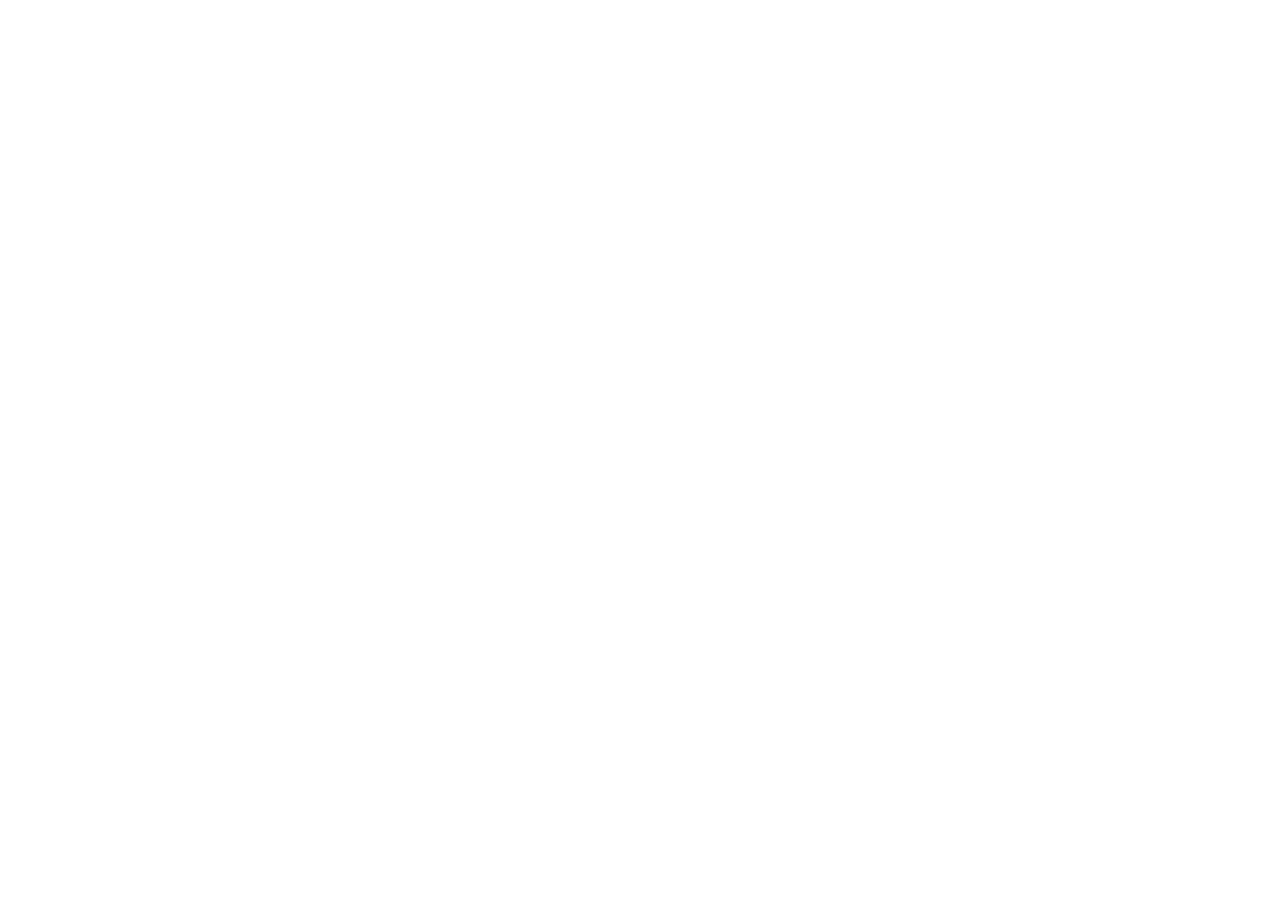
==== html-css/index.html @ a205059f "initial assess" ====
<!DOCTYPE html>
<html lang="en">
  <head>
    <meta charset="UTF-8" />
    <meta name="viewport" content="width=device-width, initial-scale=1.0" />
    <title>HTML & CSS Part 1</title>
  </head>

  <body></body>
</html>
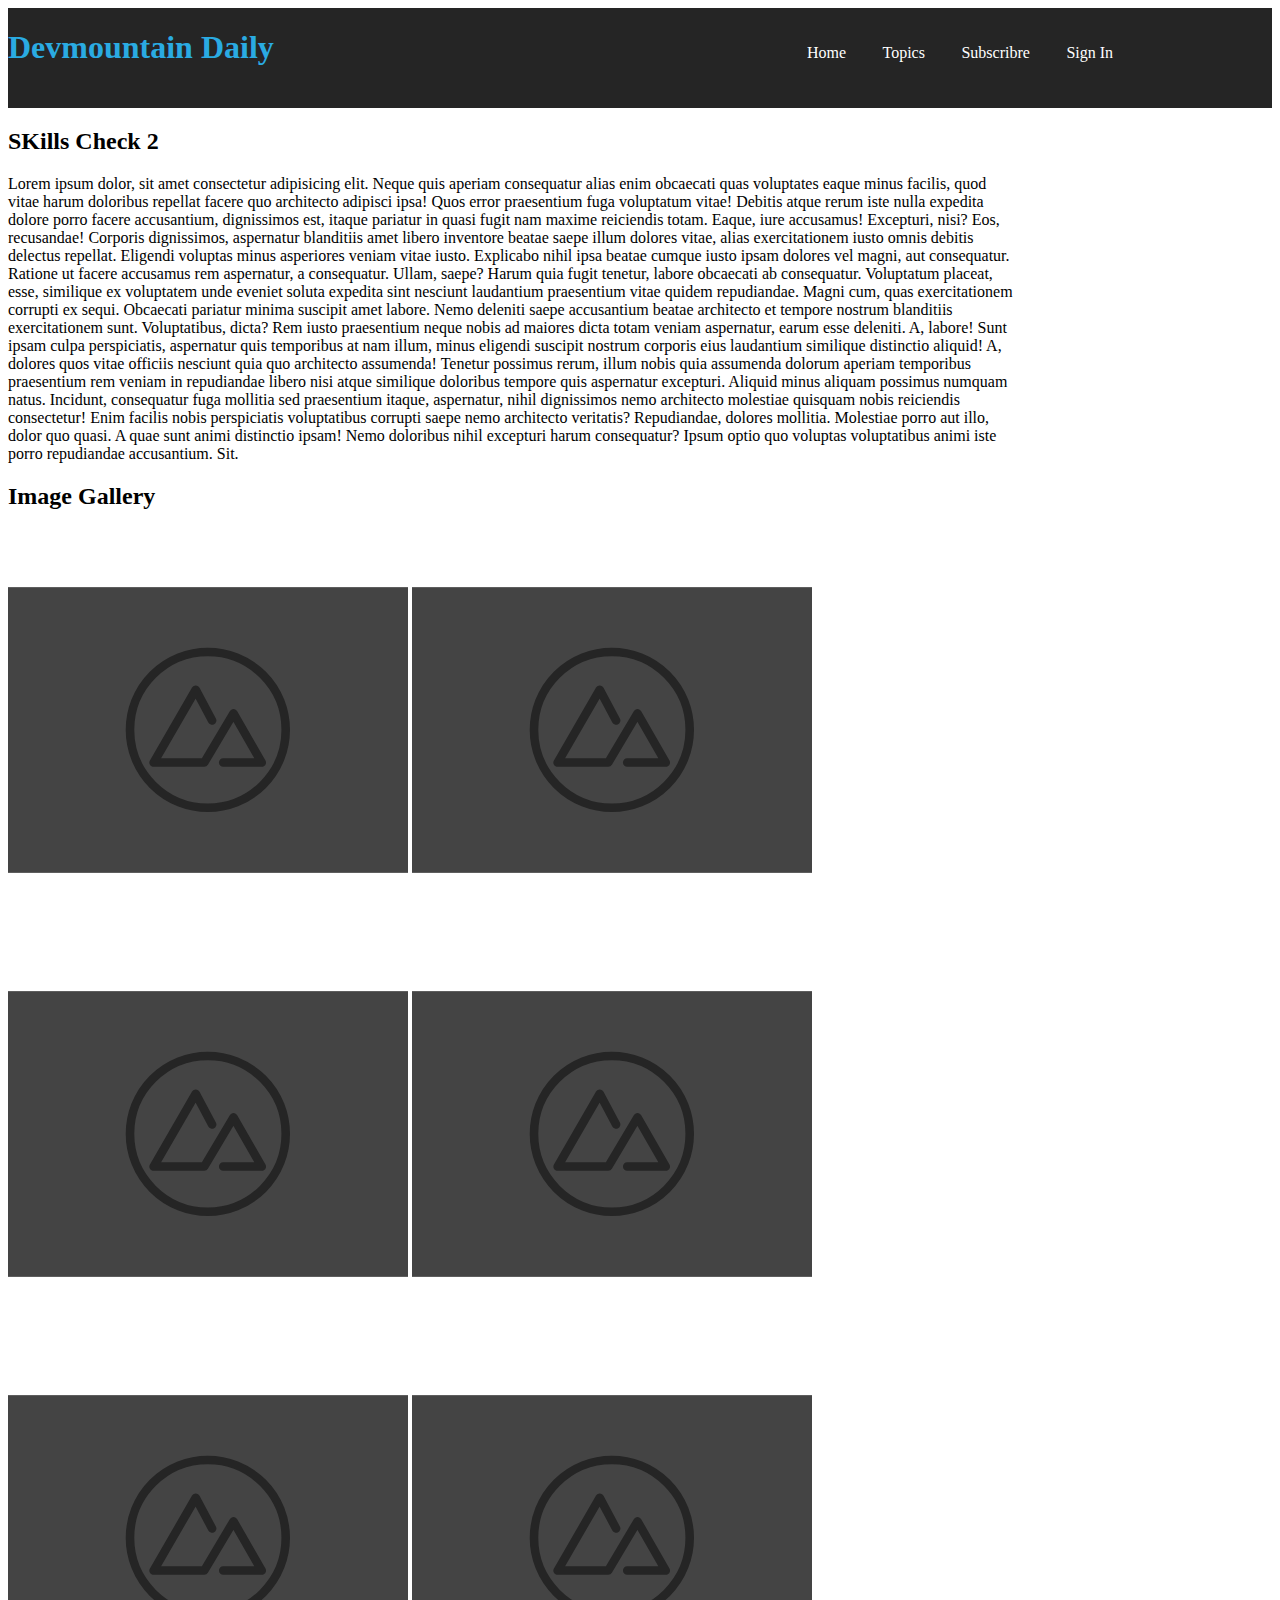
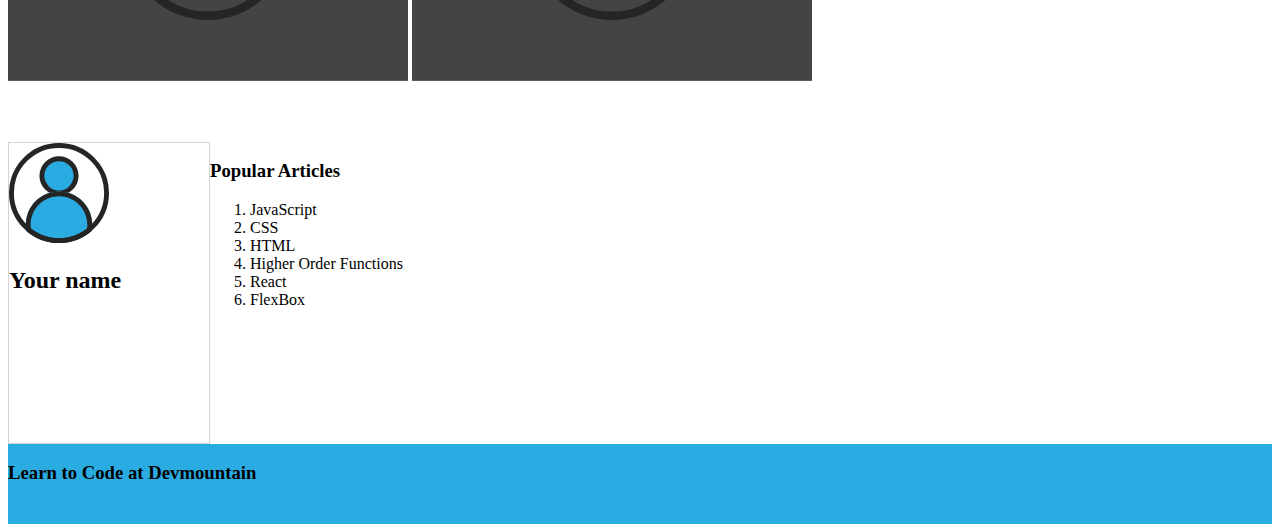
==== commit 904b5138: "added part of html css" ====
--- a/html-css/index.html
+++ b/html-css/index.html
@@ -1,10 +1,98 @@
 <!DOCTYPE html>
 <html lang="en">
-  <head>
-    <meta charset="UTF-8" />
-    <meta name="viewport" content="width=device-width, initial-scale=1.0" />
-    <title>HTML & CSS Part 1</title>
-  </head>
 
-  <body></body>
-</html>
+<head>
+  <meta charset="UTF-8" />
+  <meta name="viewport" content="width=device-width, initial-scale=1.0" />
+
+  <link rel="stylesheet" href="styles.css">
+  <title>HTML & CSS Part 1</title>
+</head>
+
+<body>
+
+  <nav>
+    <div class="mainH">
+      <h1>Devmountain Daily</h1>
+    </div>
+    <div class="button-wrapper">
+      <div class="second-wrapper">
+        <div class="button">Home</div>
+        <div class="button">Topics</div>
+        <div class="button">Subscribre</div>
+        <div class="button">Sign In</div>
+      </div>
+    </div>
+  </nav>
+  <div>
+    <main>
+      <h2>SKills Check 2</h2>
+      <div class="main-write">
+        Lorem ipsum dolor, sit amet consectetur adipisicing elit. Neque quis aperiam consequatur alias enim obcaecati
+        quas
+        voluptates eaque minus facilis, quod vitae harum doloribus repellat facere quo architecto adipisci ipsa!
+        Quos error praesentium fuga voluptatum vitae! Debitis atque rerum iste nulla expedita dolore porro facere
+        accusantium, dignissimos est, itaque pariatur in quasi fugit nam maxime reiciendis totam. Eaque, iure accusamus!
+        Excepturi, nisi? Eos, recusandae! Corporis dignissimos, aspernatur blanditiis amet libero inventore beatae saepe
+        illum dolores vitae, alias exercitationem iusto omnis debitis delectus repellat. Eligendi voluptas minus
+        asperiores veniam vitae iusto.
+        Explicabo nihil ipsa beatae cumque iusto ipsam dolores vel magni, aut consequatur. Ratione ut facere accusamus
+        rem
+        aspernatur, a consequatur. Ullam, saepe? Harum quia fugit tenetur, labore obcaecati ab consequatur.
+        Voluptatum placeat, esse, similique ex voluptatem unde eveniet soluta expedita sint nesciunt laudantium
+        praesentium vitae quidem repudiandae. Magni cum, quas exercitationem corrupti ex sequi. Obcaecati pariatur
+        minima
+        suscipit amet labore.
+        Nemo deleniti saepe accusantium beatae architecto et tempore nostrum blanditiis exercitationem sunt.
+        Voluptatibus,
+        dicta? Rem iusto praesentium neque nobis ad maiores dicta totam veniam aspernatur, earum esse deleniti. A,
+        labore!
+        Sunt ipsam culpa perspiciatis, aspernatur quis temporibus at nam illum, minus eligendi suscipit nostrum corporis
+        eius laudantium similique distinctio aliquid! A, dolores quos vitae officiis nesciunt quia quo architecto
+        assumenda!
+        Tenetur possimus rerum, illum nobis quia assumenda dolorum aperiam temporibus praesentium rem veniam in
+        repudiandae libero nisi atque similique doloribus tempore quis aspernatur excepturi. Aliquid minus aliquam
+        possimus numquam natus.
+        Incidunt, consequatur fuga mollitia sed praesentium itaque, aspernatur, nihil dignissimos nemo architecto
+        molestiae quisquam nobis reiciendis consectetur! Enim facilis nobis perspiciatis voluptatibus corrupti saepe
+        nemo
+        architecto veritatis? Repudiandae, dolores mollitia.
+        Molestiae porro aut illo, dolor quo quasi. A quae sunt animi distinctio ipsam! Nemo doloribus nihil excepturi
+        harum consequatur? Ipsum optio quo voluptas voluptatibus animi iste porro repudiandae accusantium. Sit.
+      </div>
+
+      <h2>Image Gallery</h2>
+      <div class="gallery">
+        <img src="placeholder.svg" alt="">
+        <img src="placeholder.svg" alt="">
+        <img src="placeholder.svg" alt="">
+        <img src="placeholder.svg" alt="">
+        <img src="placeholder.svg" alt="">
+        <img src="placeholder.svg" alt="">
+      </div>
+      <section>
+        <img src="profile.svg" alt="">
+        <h2>Your name</h2>
+      </section>
+      <article>
+        <h3>Popular Articles</h3>
+        <ol>
+          <li>JavaScript</li>
+          <li>CSS</li>
+          <li>HTML</li>
+          <li>Higher Order Functions</li>
+          <li>React</li>
+          <li>FlexBox</li>
+        </ol>
+      </article>
+
+    </main>
+  </div>
+
+  <footer>
+    <h3>Learn to Code at Devmountain</h3>
+  </footer>
+
+</body>
+
+</html>--- a/html-css/styles.css
+++ b/html-css/styles.css
@@ -0,0 +1,92 @@
+/*
+
+these are the colors used in the example
+***you can use them if you'd like or you can choose your own***
+
+black - rgb(37, 37, 37)
+blue - rgb(42, 171, 226)
+shadow - rgba(102, 75, 75, .3)
+white - rgb(255, 255, 255) (default value)
+
+the font is called 'nunito' and can be found on google fonts
+***you can use it if you'd like or you can choose your own***
+nav 
+section 
+article 
+main 
+img 
+ol 
+li 
+footer 
+a heading element (h1–h6)
+*/
+body {
+    display: flex;
+    flex-direction: column;
+
+}
+
+nav {
+    background-color: rgb(37, 37, 37);
+    width: 100%;
+    height: 100px;
+}
+
+.button-wrapper {
+    width: 30%;
+    display: inline-block;
+}
+
+.second-wrapper {
+    display: flex;
+    justify-content: space-evenly;
+}
+
+.button {
+    color: white;
+}
+
+main {
+    display: flex;
+    flex-wrap: wrap;
+}
+
+.mainH {
+    display: inline-block;
+    width: 60%;
+}
+
+h1 {
+    color: rgb(42, 171, 226);
+
+}
+
+main {
+    width: 80%;
+}
+
+.main-write {}
+
+.gallery img {
+    height: 400px;
+    width: 400px;
+
+}
+
+section {
+    width: 200px;
+    height: 300px;
+    border: 1px solid lightgrey;
+}
+
+section img {
+    height: 100px;
+    width: 100px;
+}
+
+footer {
+    width: 100%;
+    height: 80px;
+    background-color: rgb(42, 171, 226);
+    ;
+}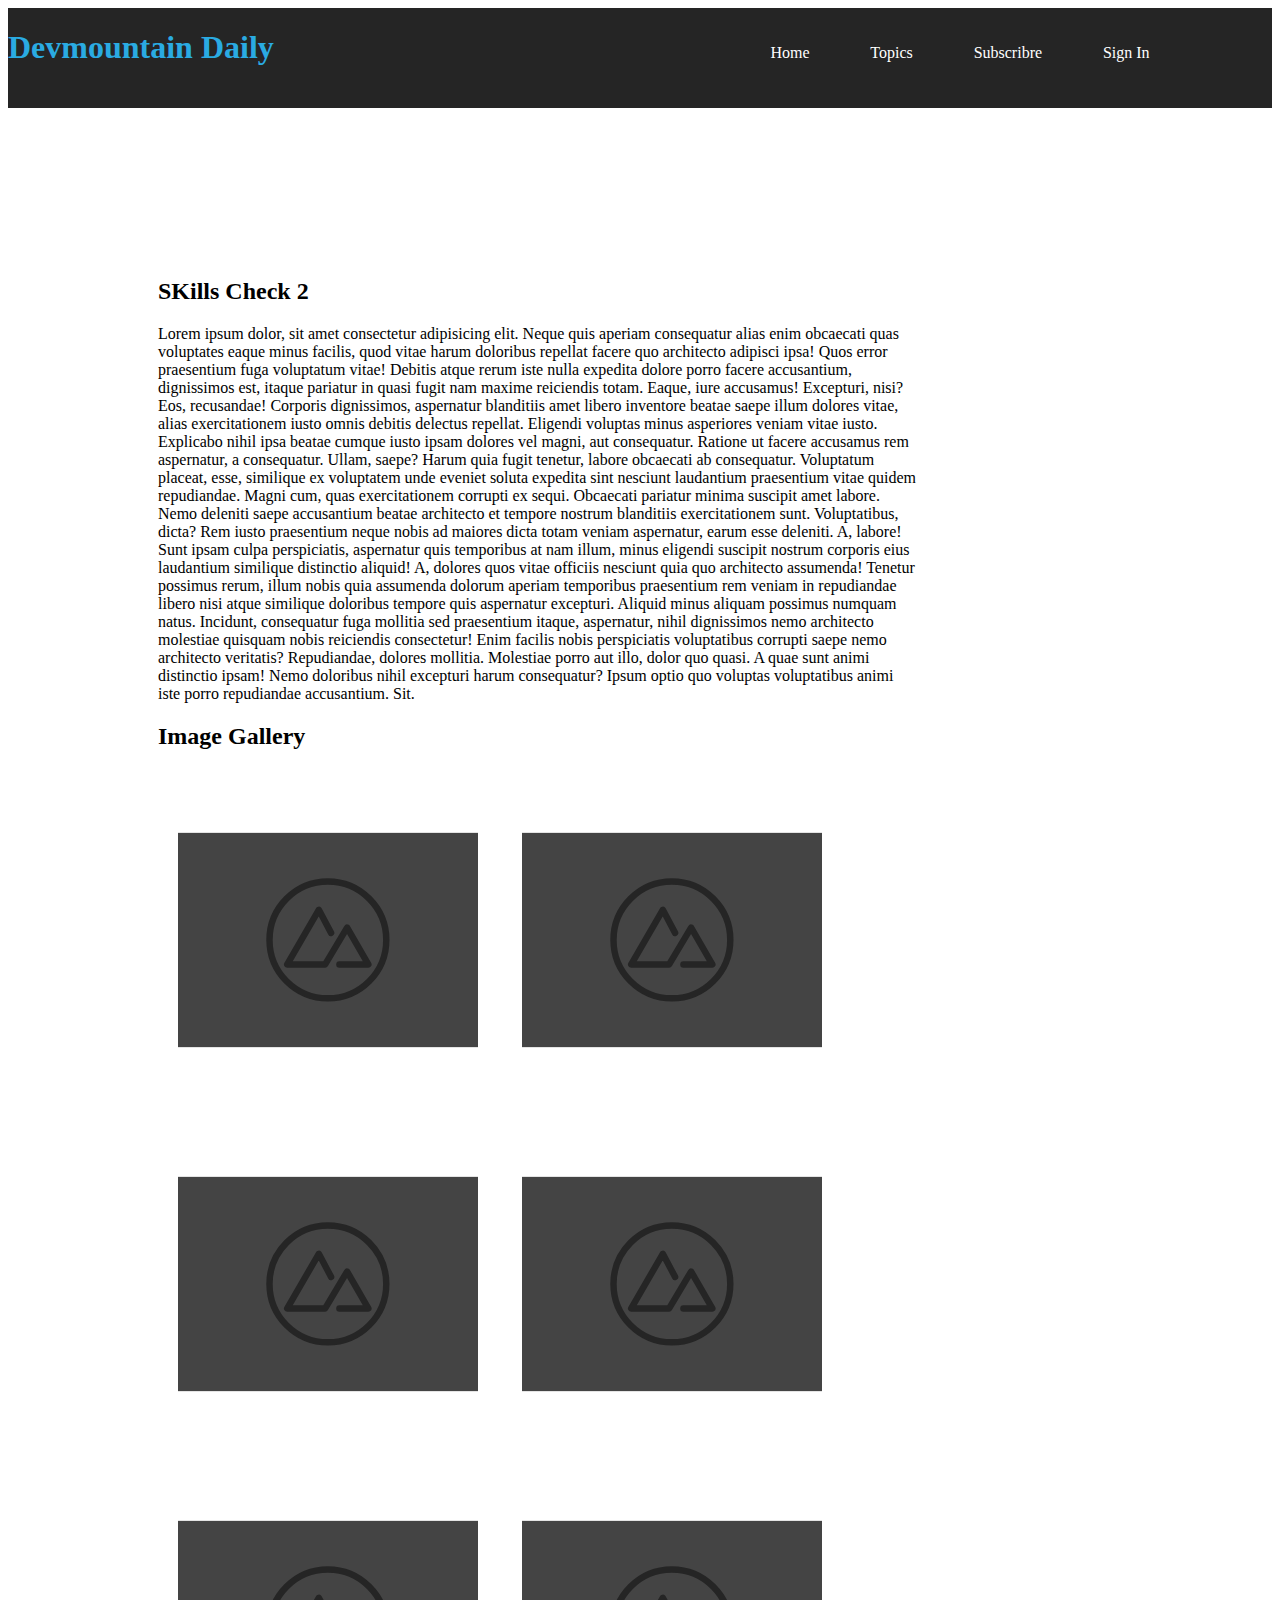
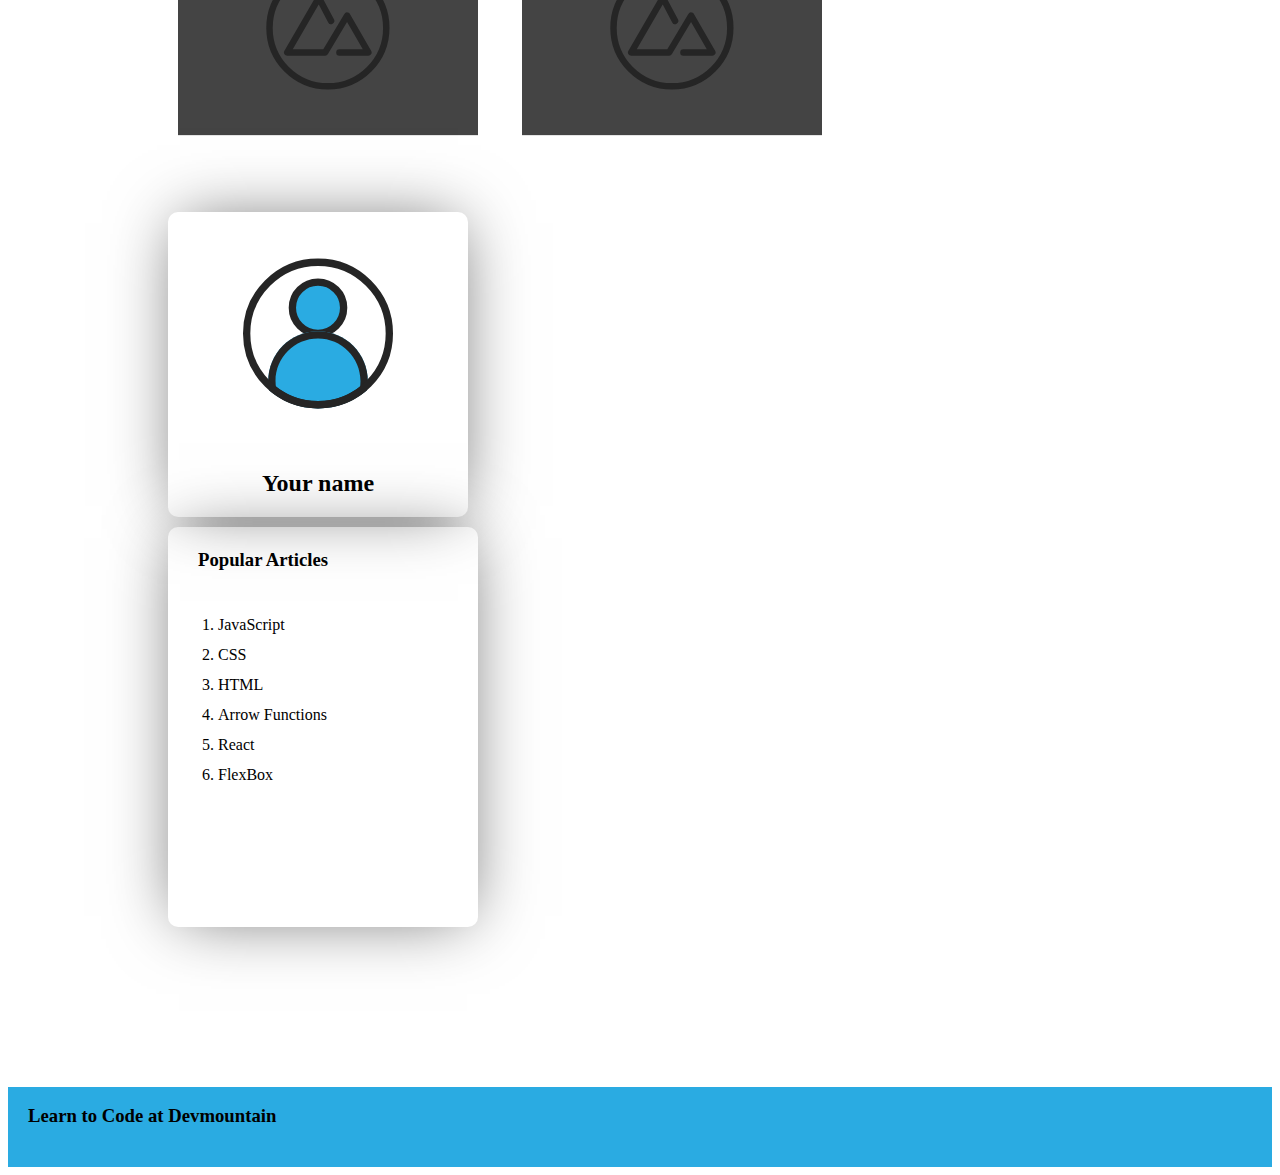
==== commit b7fde1a7: "a few additions on css" ====
--- a/html-css/index.html
+++ b/html-css/index.html
@@ -25,6 +25,7 @@
     </div>
   </nav>
   <div>
+
     <main>
       <h2>SKills Check 2</h2>
       <div class="main-write">
@@ -61,7 +62,7 @@
         harum consequatur? Ipsum optio quo voluptas voluptatibus animi iste porro repudiandae accusantium. Sit.
       </div>
 
-      <h2>Image Gallery</h2>
+      <h2>Image Gallery</h2> <br />
       <div class="gallery">
         <img src="placeholder.svg" alt="">
         <img src="placeholder.svg" alt="">
@@ -70,22 +71,26 @@
         <img src="placeholder.svg" alt="">
         <img src="placeholder.svg" alt="">
       </div>
-      <section>
-        <img src="profile.svg" alt="">
-        <h2>Your name</h2>
-      </section>
-      <article>
-        <h3>Popular Articles</h3>
-        <ol>
-          <li>JavaScript</li>
-          <li>CSS</li>
-          <li>HTML</li>
-          <li>Higher Order Functions</li>
-          <li>React</li>
-          <li>FlexBox</li>
-        </ol>
-      </article>
 
+      <div id="side-bar">
+        <section>
+          <img src="profile.svg" alt="">
+          <h2>Your name</h2>
+        </section>
+
+
+        <article>
+          <h3>Popular Articles</h3>
+          <ol>
+            <li>JavaScript</li>
+            <li>CSS</li>
+            <li>HTML</li>
+            <li>Arrow Functions</li>
+            <li>React</li>
+            <li>FlexBox</li>
+          </ol>
+        </article>
+      </div>
     </main>
   </div>
 
--- a/html-css/styles.css
+++ b/html-css/styles.css
@@ -21,9 +21,10 @@
 a heading element (h1–h6)
 */
 body {
+    /* height: 100vh; */
     display: flex;
     flex-direction: column;
-
+    flex-wrap: wrap;
 }
 
 nav {
@@ -39,7 +40,7 @@
 
 .second-wrapper {
     display: flex;
-    justify-content: space-evenly;
+    justify-content: space-between;
 }
 
 .button {
@@ -62,26 +63,51 @@
 }
 
 main {
-    width: 80%;
+    width: 60%;
+    padding: 100px;
+    margin: 50px 50px 50px 50px;
 }
 
 .main-write {}
 
 .gallery img {
-    height: 400px;
-    width: 400px;
-
+    height: 300px;
+    width: 300px;
+    padding: 20px;
+    display: inline-block;
 }
 
 section {
-    width: 200px;
+    display: flex;
+    align-items: center;
+    flex-direction: column;
+    width: 300px;
     height: 300px;
-    border: 1px solid lightgrey;
+    padding-top: 5px;
+    box-shadow: 1px 0px 64px -11px rgba(0, 0, 0, 0.60);
+    border-radius: 10px;
+    margin: 10px;
 }
 
 section img {
-    height: 100px;
-    width: 100px;
+    height: 1500px;
+    width: 150px;
+}
+
+article {
+    display: flex;
+    flex-direction: column;
+    line-height: 30px;
+    width: 300px;
+    height: 400px;
+    box-shadow: 0px 0px 64px -11px rgba(0, 0, 0, 0.60);
+    border-radius: 10px;
+    padding-left: 10px;
+    margin: 10px;
+}
+
+h3 {
+    padding-left: 20px;
 }
 
 footer {
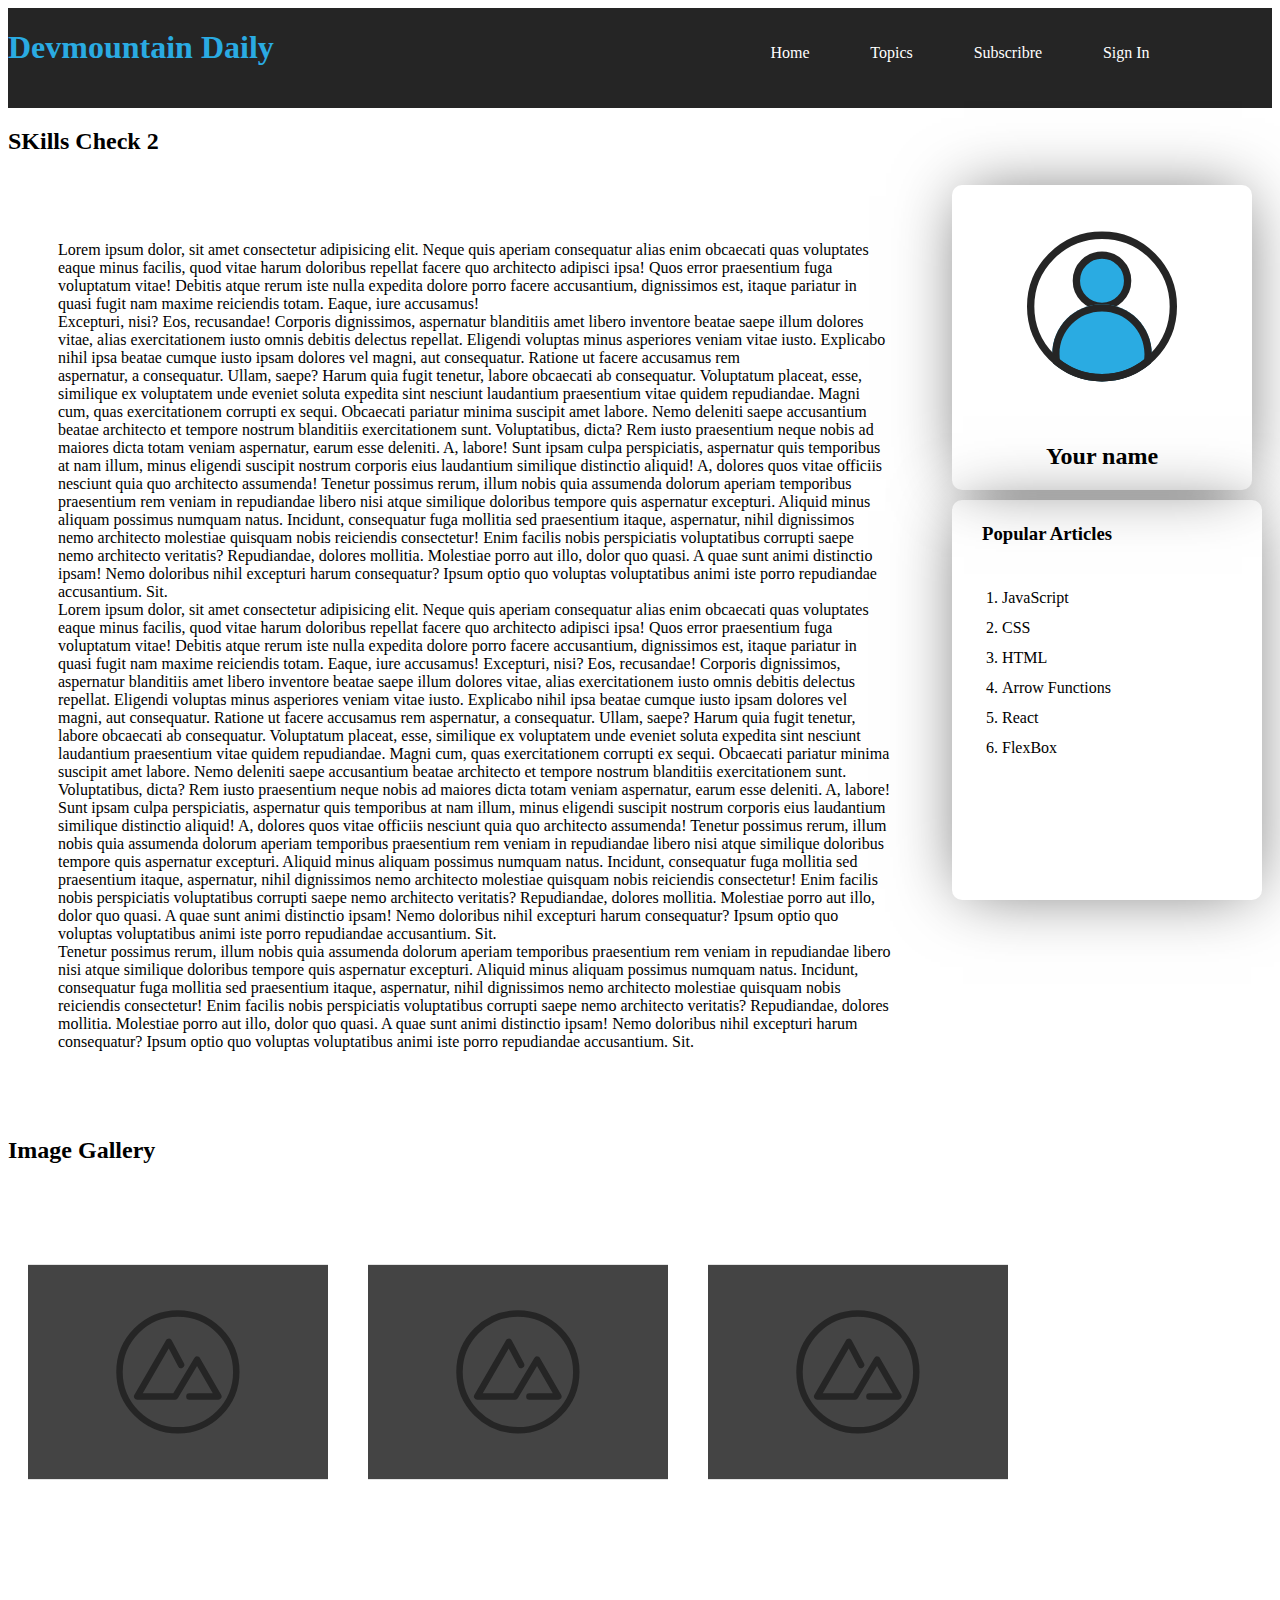
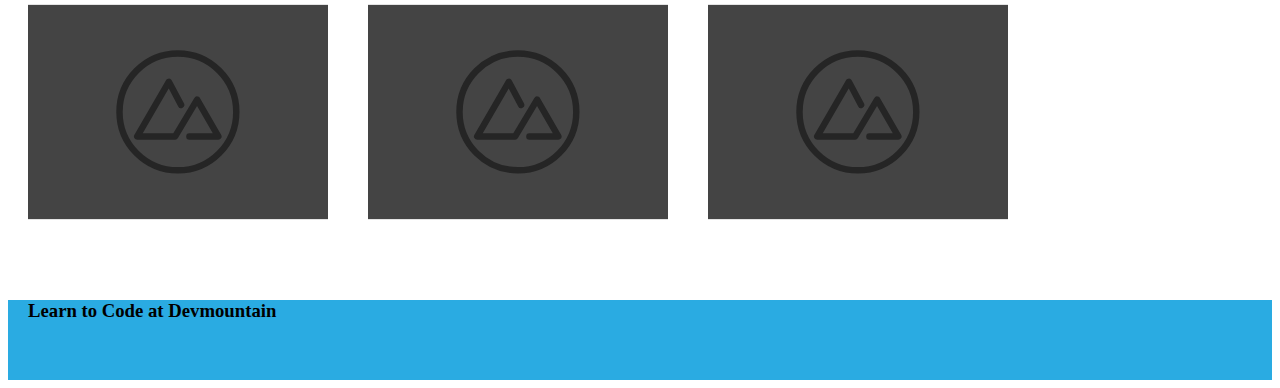
==== commit 73405a93: "updates side section" ====
--- a/html-css/index.html
+++ b/html-css/index.html
@@ -28,38 +28,114 @@
 
     <main>
       <h2>SKills Check 2</h2>
-      <div class="main-write">
-        Lorem ipsum dolor, sit amet consectetur adipisicing elit. Neque quis aperiam consequatur alias enim obcaecati
-        quas
-        voluptates eaque minus facilis, quod vitae harum doloribus repellat facere quo architecto adipisci ipsa!
-        Quos error praesentium fuga voluptatum vitae! Debitis atque rerum iste nulla expedita dolore porro facere
-        accusantium, dignissimos est, itaque pariatur in quasi fugit nam maxime reiciendis totam. Eaque, iure accusamus!
-        Excepturi, nisi? Eos, recusandae! Corporis dignissimos, aspernatur blanditiis amet libero inventore beatae saepe
-        illum dolores vitae, alias exercitationem iusto omnis debitis delectus repellat. Eligendi voluptas minus
-        asperiores veniam vitae iusto.
-        Explicabo nihil ipsa beatae cumque iusto ipsam dolores vel magni, aut consequatur. Ratione ut facere accusamus
-        rem
-        aspernatur, a consequatur. Ullam, saepe? Harum quia fugit tenetur, labore obcaecati ab consequatur.
-        Voluptatum placeat, esse, similique ex voluptatem unde eveniet soluta expedita sint nesciunt laudantium
-        praesentium vitae quidem repudiandae. Magni cum, quas exercitationem corrupti ex sequi. Obcaecati pariatur
-        minima
-        suscipit amet labore.
-        Nemo deleniti saepe accusantium beatae architecto et tempore nostrum blanditiis exercitationem sunt.
-        Voluptatibus,
-        dicta? Rem iusto praesentium neque nobis ad maiores dicta totam veniam aspernatur, earum esse deleniti. A,
-        labore!
-        Sunt ipsam culpa perspiciatis, aspernatur quis temporibus at nam illum, minus eligendi suscipit nostrum corporis
-        eius laudantium similique distinctio aliquid! A, dolores quos vitae officiis nesciunt quia quo architecto
-        assumenda!
-        Tenetur possimus rerum, illum nobis quia assumenda dolorum aperiam temporibus praesentium rem veniam in
-        repudiandae libero nisi atque similique doloribus tempore quis aspernatur excepturi. Aliquid minus aliquam
-        possimus numquam natus.
-        Incidunt, consequatur fuga mollitia sed praesentium itaque, aspernatur, nihil dignissimos nemo architecto
-        molestiae quisquam nobis reiciendis consectetur! Enim facilis nobis perspiciatis voluptatibus corrupti saepe
-        nemo
-        architecto veritatis? Repudiandae, dolores mollitia.
-        Molestiae porro aut illo, dolor quo quasi. A quae sunt animi distinctio ipsam! Nemo doloribus nihil excepturi
-        harum consequatur? Ipsum optio quo voluptas voluptatibus animi iste porro repudiandae accusantium. Sit.
+      <div class="top-container">
+        <div class="main-write">
+          <p> Lorem ipsum dolor, sit amet consectetur adipisicing elit. Neque quis aperiam consequatur alias enim
+            obcaecati
+            quas
+            voluptates eaque minus facilis, quod vitae harum doloribus repellat facere quo architecto adipisci ipsa!
+            Quos error praesentium fuga voluptatum vitae! Debitis atque rerum iste nulla expedita dolore porro facere
+            accusantium, dignissimos est, itaque pariatur in quasi fugit nam maxime reiciendis totam. Eaque, iure
+            accusamus!<br>
+            Excepturi, nisi? Eos, recusandae! Corporis dignissimos, aspernatur blanditiis amet libero inventore beatae
+            saepe
+            illum dolores vitae, alias exercitationem iusto omnis debitis delectus repellat. Eligendi voluptas minus
+            asperiores veniam vitae iusto.
+            Explicabo nihil ipsa beatae cumque iusto ipsam dolores vel magni, aut consequatur. Ratione ut facere
+            accusamus
+            rem <br>
+            aspernatur, a consequatur. Ullam, saepe? Harum quia fugit tenetur, labore obcaecati ab consequatur.
+            Voluptatum placeat, esse, similique ex voluptatem unde eveniet soluta expedita sint nesciunt laudantium
+            praesentium vitae quidem repudiandae. Magni cum, quas exercitationem corrupti ex sequi. Obcaecati pariatur
+            minima
+            suscipit amet labore.
+            Nemo deleniti saepe accusantium beatae architecto et tempore nostrum blanditiis exercitationem sunt.
+            Voluptatibus,
+            dicta? Rem iusto praesentium neque nobis ad maiores dicta totam veniam aspernatur, earum esse deleniti. A,
+            labore!
+            Sunt ipsam culpa perspiciatis, aspernatur quis temporibus at nam illum, minus eligendi suscipit nostrum
+            corporis
+            eius laudantium similique distinctio aliquid! A, dolores quos vitae officiis nesciunt quia quo architecto
+            assumenda!
+            Tenetur possimus rerum, illum nobis quia assumenda dolorum aperiam temporibus praesentium rem veniam in
+            repudiandae libero nisi atque similique doloribus tempore quis aspernatur excepturi. Aliquid minus aliquam
+            possimus numquam natus.
+            Incidunt, consequatur fuga mollitia sed praesentium itaque, aspernatur, nihil dignissimos nemo architecto
+            molestiae quisquam nobis reiciendis consectetur! Enim facilis nobis perspiciatis voluptatibus corrupti saepe
+            nemo
+            architecto veritatis? Repudiandae, dolores mollitia.
+            Molestiae porro aut illo, dolor quo quasi. A quae sunt animi distinctio ipsam! Nemo doloribus nihil
+            excepturi
+            harum consequatur? Ipsum optio quo voluptas voluptatibus animi iste porro repudiandae accusantium. Sit.<br>
+
+            Lorem ipsum dolor, sit amet consectetur adipisicing elit. Neque quis aperiam consequatur alias enim
+            obcaecati
+            quas
+            voluptates eaque minus facilis, quod vitae harum doloribus repellat facere quo architecto adipisci ipsa!
+            Quos error praesentium fuga voluptatum vitae! Debitis atque rerum iste nulla expedita dolore porro facere
+            accusantium, dignissimos est, itaque pariatur in quasi fugit nam maxime reiciendis totam. Eaque, iure
+            accusamus!
+            Excepturi, nisi? Eos, recusandae! Corporis dignissimos, aspernatur blanditiis amet libero inventore beatae
+            saepe
+            illum dolores vitae, alias exercitationem iusto omnis debitis delectus repellat. Eligendi voluptas minus
+            asperiores veniam vitae iusto.
+            Explicabo nihil ipsa beatae cumque iusto ipsam dolores vel magni, aut consequatur. Ratione ut facere
+            accusamus
+            rem
+            aspernatur, a consequatur. Ullam, saepe? Harum quia fugit tenetur, labore obcaecati ab consequatur.
+            Voluptatum placeat, esse, similique ex voluptatem unde eveniet soluta expedita sint nesciunt laudantium
+            praesentium vitae quidem repudiandae. Magni cum, quas exercitationem corrupti ex sequi. Obcaecati pariatur
+            minima
+            suscipit amet labore.
+            Nemo deleniti saepe accusantium beatae architecto et tempore nostrum blanditiis exercitationem sunt.
+            Voluptatibus,
+            dicta? Rem iusto praesentium neque nobis ad maiores dicta totam veniam aspernatur, earum esse deleniti. A,
+            labore! <br>
+
+            Sunt ipsam culpa perspiciatis, aspernatur quis temporibus at nam illum, minus eligendi suscipit nostrum
+            corporis
+            eius laudantium similique distinctio aliquid! A, dolores quos vitae officiis nesciunt quia quo architecto
+            assumenda!
+            Tenetur possimus rerum, illum nobis quia assumenda dolorum aperiam temporibus praesentium rem veniam in
+            repudiandae libero nisi atque similique doloribus tempore quis aspernatur excepturi. Aliquid minus aliquam
+            possimus numquam natus.
+            Incidunt, consequatur fuga mollitia sed praesentium itaque, aspernatur, nihil dignissimos nemo architecto
+            molestiae quisquam nobis reiciendis consectetur! Enim facilis nobis perspiciatis voluptatibus corrupti saepe
+            nemo
+            architecto veritatis? Repudiandae, dolores mollitia.
+            Molestiae porro aut illo, dolor quo quasi. A quae sunt animi distinctio ipsam! Nemo doloribus nihil
+            excepturi
+            harum consequatur? Ipsum optio quo voluptas voluptatibus animi iste porro repudiandae accusantium. Sit. <br>
+            Tenetur possimus rerum, illum nobis quia assumenda dolorum aperiam temporibus praesentium rem veniam in
+            repudiandae libero nisi atque similique doloribus tempore quis aspernatur excepturi. Aliquid minus aliquam
+            possimus numquam natus.
+            Incidunt, consequatur fuga mollitia sed praesentium itaque, aspernatur, nihil dignissimos nemo architecto
+            molestiae quisquam nobis reiciendis consectetur! Enim facilis nobis perspiciatis voluptatibus corrupti saepe
+            nemo
+            architecto veritatis? Repudiandae, dolores mollitia.
+            Molestiae porro aut illo, dolor quo quasi. A quae sunt animi distinctio ipsam! Nemo doloribus nihil
+            excepturi
+            harum consequatur? Ipsum optio quo voluptas voluptatibus animi iste porro repudiandae accusantium. Sit.
+          </p>
+        </div>
+        <div id="side-bar">
+          <section>
+            <img src="profile.svg" alt="">
+            <h2>Your name</h2>
+          </section>
+
+          <article>
+            <h3>Popular Articles</h3>
+            <ol>
+              <li>JavaScript</li>
+              <li>CSS</li>
+              <li>HTML</li>
+              <li>Arrow Functions</li>
+              <li>React</li>
+              <li>FlexBox</li>
+            </ol>
+          </article>
+        </div>
       </div>
 
       <h2>Image Gallery</h2> <br />
@@ -72,25 +148,6 @@
         <img src="placeholder.svg" alt="">
       </div>
 
-      <div id="side-bar">
-        <section>
-          <img src="profile.svg" alt="">
-          <h2>Your name</h2>
-        </section>
-
-
-        <article>
-          <h3>Popular Articles</h3>
-          <ol>
-            <li>JavaScript</li>
-            <li>CSS</li>
-            <li>HTML</li>
-            <li>Arrow Functions</li>
-            <li>React</li>
-            <li>FlexBox</li>
-          </ol>
-        </article>
-      </div>
     </main>
   </div>
 
--- a/html-css/styles.css
+++ b/html-css/styles.css
@@ -20,12 +20,6 @@
 footer 
 a heading element (h1–h6)
 */
-body {
-    /* height: 100vh; */
-    display: flex;
-    flex-direction: column;
-    flex-wrap: wrap;
-}
 
 nav {
     background-color: rgb(37, 37, 37);
@@ -47,10 +41,10 @@
     color: white;
 }
 
-main {
+/* main {
     display: flex;
     flex-wrap: wrap;
-}
+} */
 
 .mainH {
     display: inline-block;
@@ -62,13 +56,32 @@
 
 }
 
-main {
-    width: 60%;
+/* main {
+    width: 50%;
     padding: 100px;
     margin: 50px 50px 50px 50px;
+} */
+
+.top-container {
+    display: flex;
+    justify-content: space-around;
 }
 
-.main-write {}
+.main-write {
+    margin: 50px;
+    justify-content: center;
+}
+
+.side-bar {
+    width: 400px;
+    margin: 500px;
+}
+
+.gallery {
+    box-sizing: border-box;
+    display: flex;
+    flex-wrap: wrap;
+}
 
 .gallery img {
     height: 300px;
